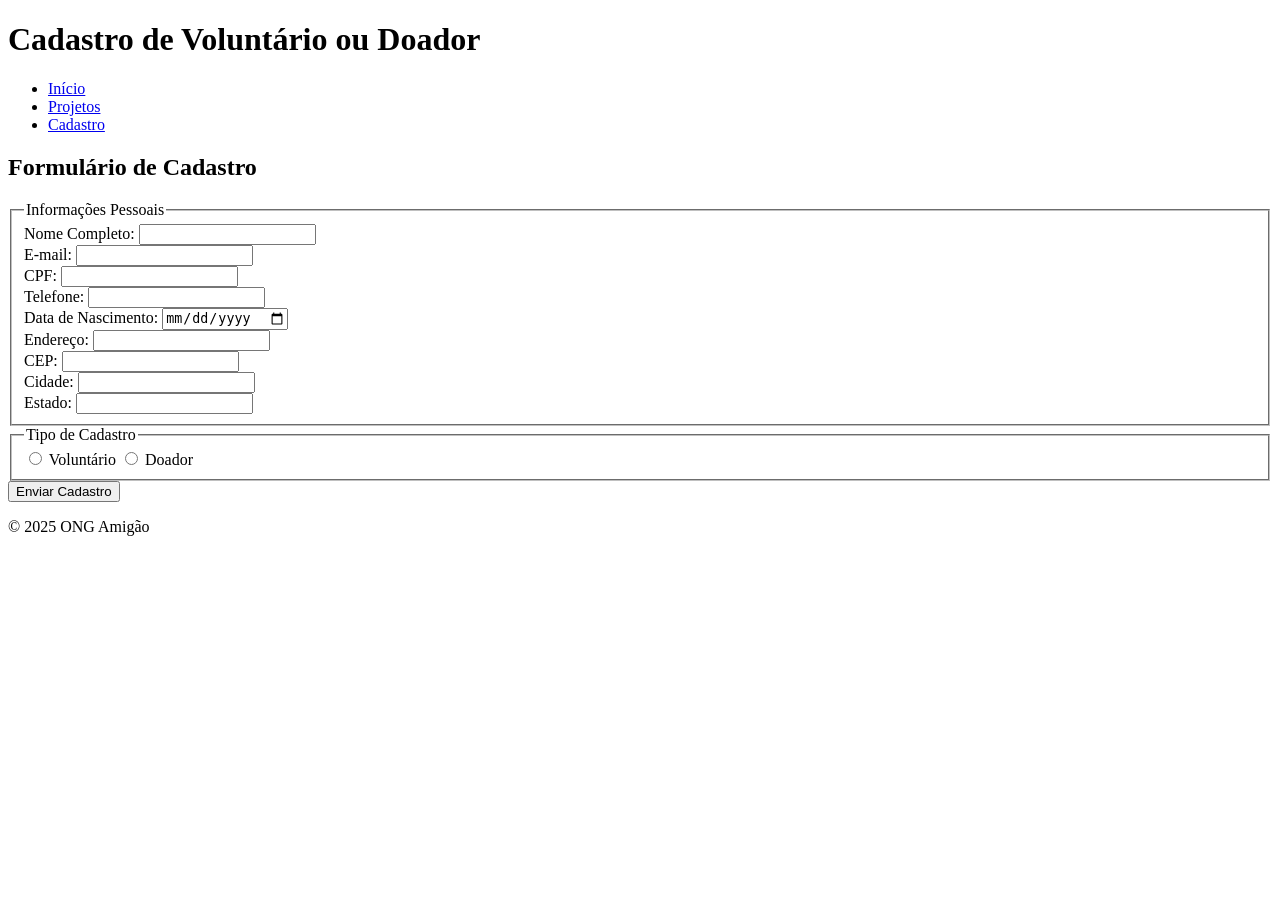
==== cadastro.html @ 14677fd8 "first commit" ====
<!DOCTYPE html>
<html lang="pt-BR">
<head>
    <meta charset="UTF-8">
    <meta name="viewport" content="width=device-width, initial-scale=1.0">
    <title>Cadastro - ONG Amigão</title>
    <link rel="stylesheet" href="css/style.css">
</head>
<body>
    <header>
        <h1>Cadastro de Voluntário ou Doador</h1>
        <nav>
            <ul>
                <li><a href="index.html">Início</a></li>
                <li><a href="projeto.html">Projetos</a></li>
                <li><a href="cadastro.html">Cadastro</a></li>
            </ul>
        </nav>
    </header>

    <main>
        <section>
            <h2>Formulário de Cadastro</h2>

            <form id="formCadastro" action="#" method="post" novalidate>
                <fieldset id="infoPessoais">
                    <legend>Informações Pessoais</legend>
                    <div class="form-group">
                        <label for="nome">Nome Completo:</label>
                        <input type="text" id="nome" name="nome">
                    </div>
                    <div class="form-group">
                        <label for="email">E-mail:</label>
                        <input type="email" id="email" name="email">
                    </div>
                    <div class="form-group">
                        <label for="cpf">CPF:</label>
                        <input type="text" id="cpf" name="cpf">
                    </div>
                    <div class="form-group">
                        <label for="telefone">Telefone:</label>
                        <input type="tel" id="telefone" name="telefone">
                    </div>
                    <div class="form-group">
                        <label for="data">Data de Nascimento:</label>
                        <input type="date" id="data" name="data">
                    </div>
                    <div class="form-group">
                        <label for="endereco">Endereço:</label>
                        <input type="text" id="endereco" name="endereco">
                    </div>
                    <div class="form-group">
                        <label for="cep">CEP:</label>
                        <input type="text" id="cep" name="cep">
                    </div>
                    <div class="form-group">
                        <label for="cidade">Cidade:</label>
                        <input type="text" id="cidade" name="cidade">
                    </div>
                    <div class="form-group">
                        <label for="estado">Estado:</label>
                        <input type="text" id="estado" name="estado" maxlength="2">
                    </div>
                </fieldset>

                <fieldset id="tipoCadastro">
                    <legend>Tipo de Cadastro</legend>
                    <div class="form-group radios-left">
                        <label>
                            <input type="radio" id="voluntario" name="tipo" value="voluntario">
                            Voluntário
                        </label>
                        <label>
                            <input type="radio" id="doador" name="tipo" value="doador">
                            Doador
                        </label>
                    </div>
                </fieldset>

                <button type="submit">Enviar Cadastro</button>
                <p id="mensagem"></p>
            </form>
        </section>
    </main>

    <footer>
        <p>&copy; 2025 ONG Amigão</p>
    </footer>

    <script src="js/script.js"></script>
</body>
</html>
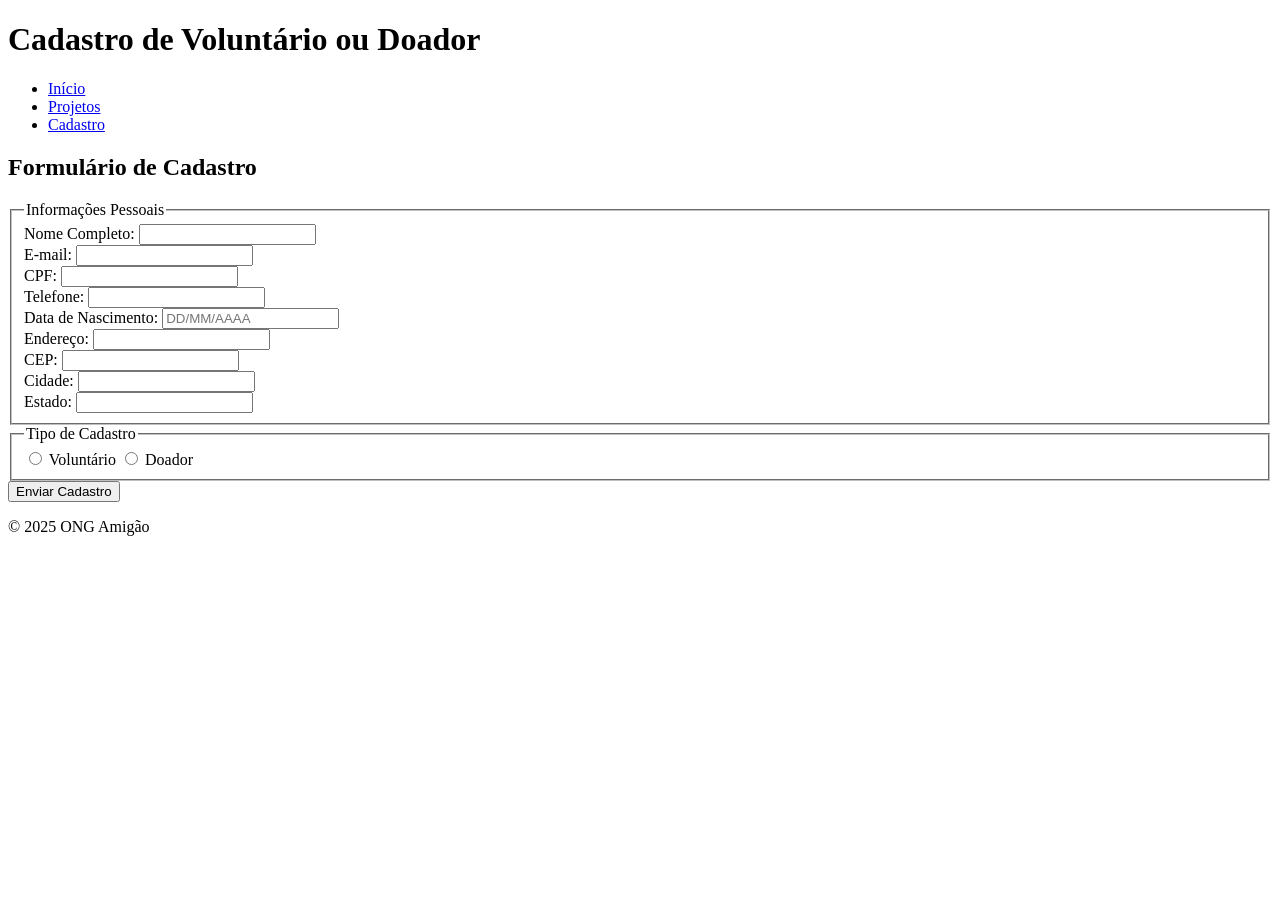
==== commit 88d98552: "v1 atualização do README e alterações necessárias para entrega da atividade" ====
--- a/cadastro.html
+++ b/cadastro.html
@@ -5,6 +5,7 @@
     <meta name="viewport" content="width=device-width, initial-scale=1.0">
     <title>Cadastro - ONG Amigão</title>
     <link rel="stylesheet" href="css/style.css">
+    <script src="js/script.js" defer></script>
 </head>
 <body>
     <header>
@@ -21,53 +22,52 @@
     <main>
         <section>
             <h2>Formulário de Cadastro</h2>
-
-            <form id="formCadastro" action="#" method="post" novalidate>
-                <fieldset id="infoPessoais">
+            <form id="formCadastro" action="#" method="post">
+                <fieldset>
                     <legend>Informações Pessoais</legend>
                     <div class="form-group">
                         <label for="nome">Nome Completo:</label>
-                        <input type="text" id="nome" name="nome">
+                        <input type="text" id="nome" name="nome" required>
                     </div>
                     <div class="form-group">
                         <label for="email">E-mail:</label>
-                        <input type="email" id="email" name="email">
+                        <input type="email" id="email" name="email" required>
                     </div>
                     <div class="form-group">
                         <label for="cpf">CPF:</label>
-                        <input type="text" id="cpf" name="cpf">
+                        <input type="text" id="cpf" name="cpf" required>
                     </div>
                     <div class="form-group">
                         <label for="telefone">Telefone:</label>
-                        <input type="tel" id="telefone" name="telefone">
+                        <input type="tel" id="telefone" name="telefone" required>
                     </div>
                     <div class="form-group">
                         <label for="data">Data de Nascimento:</label>
-                        <input type="date" id="data" name="data">
+                        <input type="text" id="data" name="data" placeholder="DD/MM/AAAA" required>
                     </div>
                     <div class="form-group">
                         <label for="endereco">Endereço:</label>
-                        <input type="text" id="endereco" name="endereco">
+                        <input type="text" id="endereco" name="endereco" required>
                     </div>
                     <div class="form-group">
                         <label for="cep">CEP:</label>
-                        <input type="text" id="cep" name="cep">
+                        <input type="text" id="cep" name="cep" required>
                     </div>
                     <div class="form-group">
                         <label for="cidade">Cidade:</label>
-                        <input type="text" id="cidade" name="cidade">
+                        <input type="text" id="cidade" name="cidade" required>
                     </div>
                     <div class="form-group">
                         <label for="estado">Estado:</label>
-                        <input type="text" id="estado" name="estado" maxlength="2">
+                        <input type="text" id="estado" name="estado" maxlength="2" required>
                     </div>
                 </fieldset>
 
-                <fieldset id="tipoCadastro">
+                <fieldset>
                     <legend>Tipo de Cadastro</legend>
                     <div class="form-group radios-left">
                         <label>
-                            <input type="radio" id="voluntario" name="tipo" value="voluntario">
+                            <input type="radio" id="voluntario" name="tipo" value="voluntario" required>
                             Voluntário
                         </label>
                         <label>
@@ -78,7 +78,6 @@
                 </fieldset>
 
                 <button type="submit">Enviar Cadastro</button>
-                <p id="mensagem"></p>
             </form>
         </section>
     </main>
@@ -86,7 +85,5 @@
     <footer>
         <p>&copy; 2025 ONG Amigão</p>
     </footer>
-
-    <script src="js/script.js"></script>
 </body>
 </html>
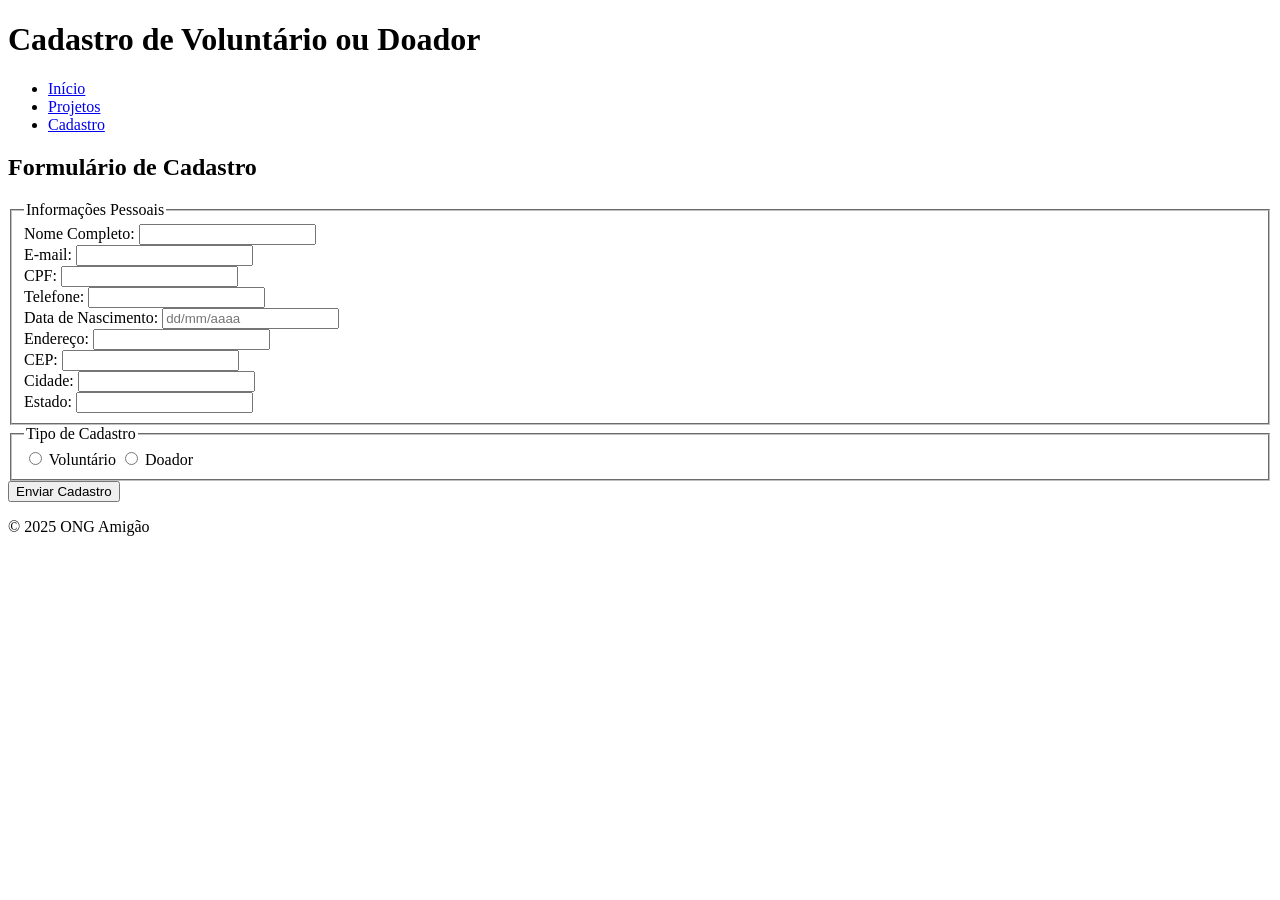
==== commit e8c8d344: "v2 coreção de erros de compatibilidade entre páginas" ====
--- a/cadastro.html
+++ b/cadastro.html
@@ -5,7 +5,6 @@
     <meta name="viewport" content="width=device-width, initial-scale=1.0">
     <title>Cadastro - ONG Amigão</title>
     <link rel="stylesheet" href="css/style.css">
-    <script src="js/script.js" defer></script>
 </head>
 <body>
     <header>
@@ -22,52 +21,53 @@
     <main>
         <section>
             <h2>Formulário de Cadastro</h2>
-            <form id="formCadastro" action="#" method="post">
-                <fieldset>
+
+            <form id="formCadastro" action="#" method="post" novalidate>
+                <fieldset id="infoPessoais">
                     <legend>Informações Pessoais</legend>
                     <div class="form-group">
                         <label for="nome">Nome Completo:</label>
-                        <input type="text" id="nome" name="nome" required>
+                        <input type="text" id="nome" name="nome">
                     </div>
                     <div class="form-group">
                         <label for="email">E-mail:</label>
-                        <input type="email" id="email" name="email" required>
+                        <input type="email" id="email" name="email">
                     </div>
                     <div class="form-group">
                         <label for="cpf">CPF:</label>
-                        <input type="text" id="cpf" name="cpf" required>
+                        <input type="text" id="cpf" name="cpf">
                     </div>
                     <div class="form-group">
                         <label for="telefone">Telefone:</label>
-                        <input type="tel" id="telefone" name="telefone" required>
+                        <input type="tel" id="telefone" name="telefone">
                     </div>
                     <div class="form-group">
                         <label for="data">Data de Nascimento:</label>
-                        <input type="text" id="data" name="data" placeholder="DD/MM/AAAA" required>
+                        <input type="text" id="data" name="data" placeholder="dd/mm/aaaa">
                     </div>
                     <div class="form-group">
                         <label for="endereco">Endereço:</label>
-                        <input type="text" id="endereco" name="endereco" required>
+                        <input type="text" id="endereco" name="endereco">
                     </div>
                     <div class="form-group">
                         <label for="cep">CEP:</label>
-                        <input type="text" id="cep" name="cep" required>
+                        <input type="text" id="cep" name="cep">
                     </div>
                     <div class="form-group">
                         <label for="cidade">Cidade:</label>
-                        <input type="text" id="cidade" name="cidade" required>
+                        <input type="text" id="cidade" name="cidade">
                     </div>
                     <div class="form-group">
                         <label for="estado">Estado:</label>
-                        <input type="text" id="estado" name="estado" maxlength="2" required>
+                        <input type="text" id="estado" name="estado" maxlength="2">
                     </div>
                 </fieldset>
 
-                <fieldset>
+                <fieldset id="tipoCadastro">
                     <legend>Tipo de Cadastro</legend>
                     <div class="form-group radios-left">
                         <label>
-                            <input type="radio" id="voluntario" name="tipo" value="voluntario" required>
+                            <input type="radio" id="voluntario" name="tipo" value="voluntario">
                             Voluntário
                         </label>
                         <label>
@@ -78,6 +78,7 @@
                 </fieldset>
 
                 <button type="submit">Enviar Cadastro</button>
+                <p id="mensagem"></p>
             </form>
         </section>
     </main>
@@ -85,5 +86,7 @@
     <footer>
         <p>&copy; 2025 ONG Amigão</p>
     </footer>
+
+    <script src="js/script.js"></script>
 </body>
 </html>
